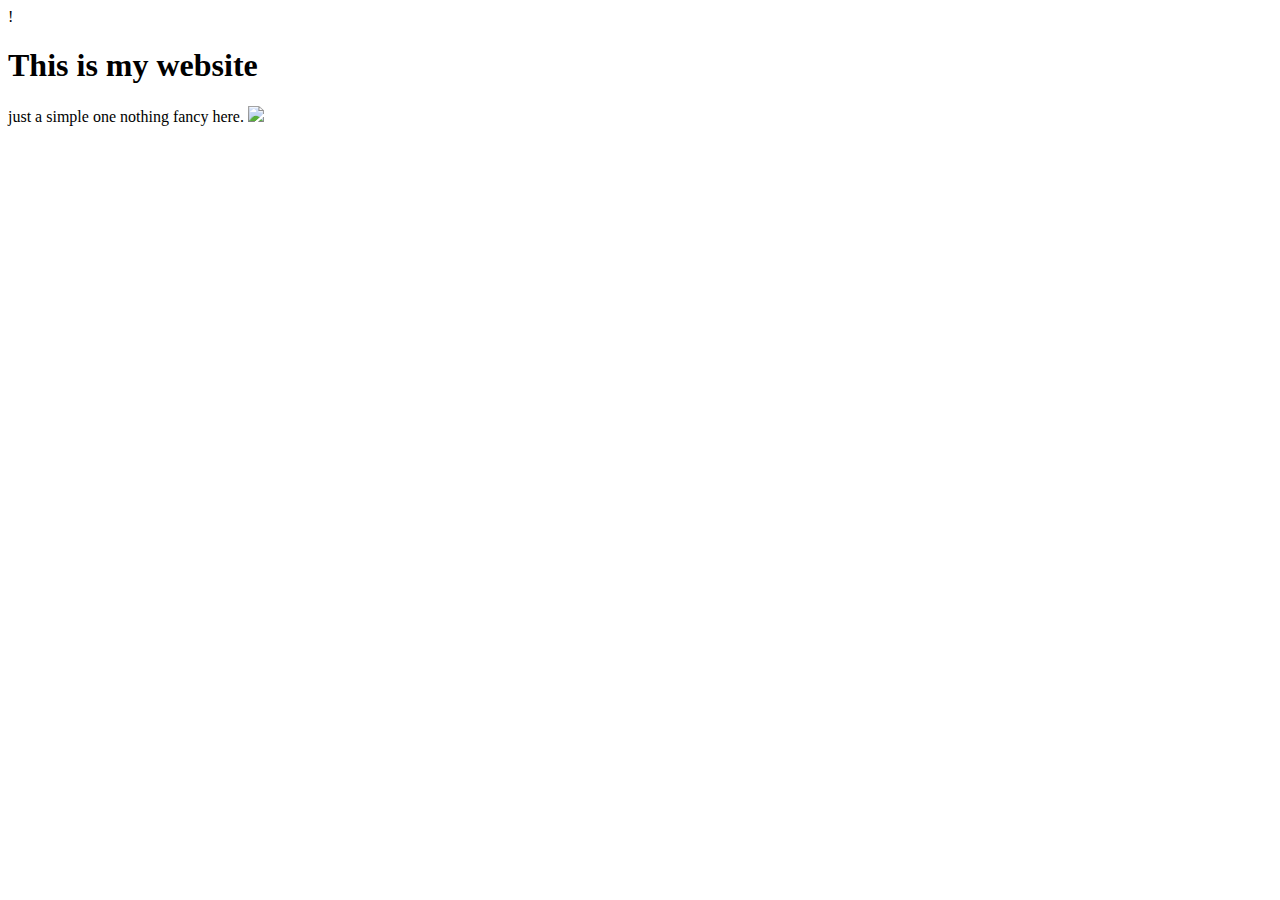
==== home.html @ 6ca93f5e "Add files via upload" ====
!<DOCTYPE>
    <html>
        <h1>
            This is my website
        </h1>

        <body>
            just a simple one nothing fancy here.
            <img src="https://upload.wikimedia.org/wikipedia/commons/thumb/e/e7/Everest_North_Face_toward_Base_Camp_Tibet_Luca_Galuzzi_2006.jpg/1200px-Everest_North_Face_toward_Base_Camp_Tibet_Luca_Galuzzi_2006.jpg">
        </body>
    </html>
</DOCTYPE>
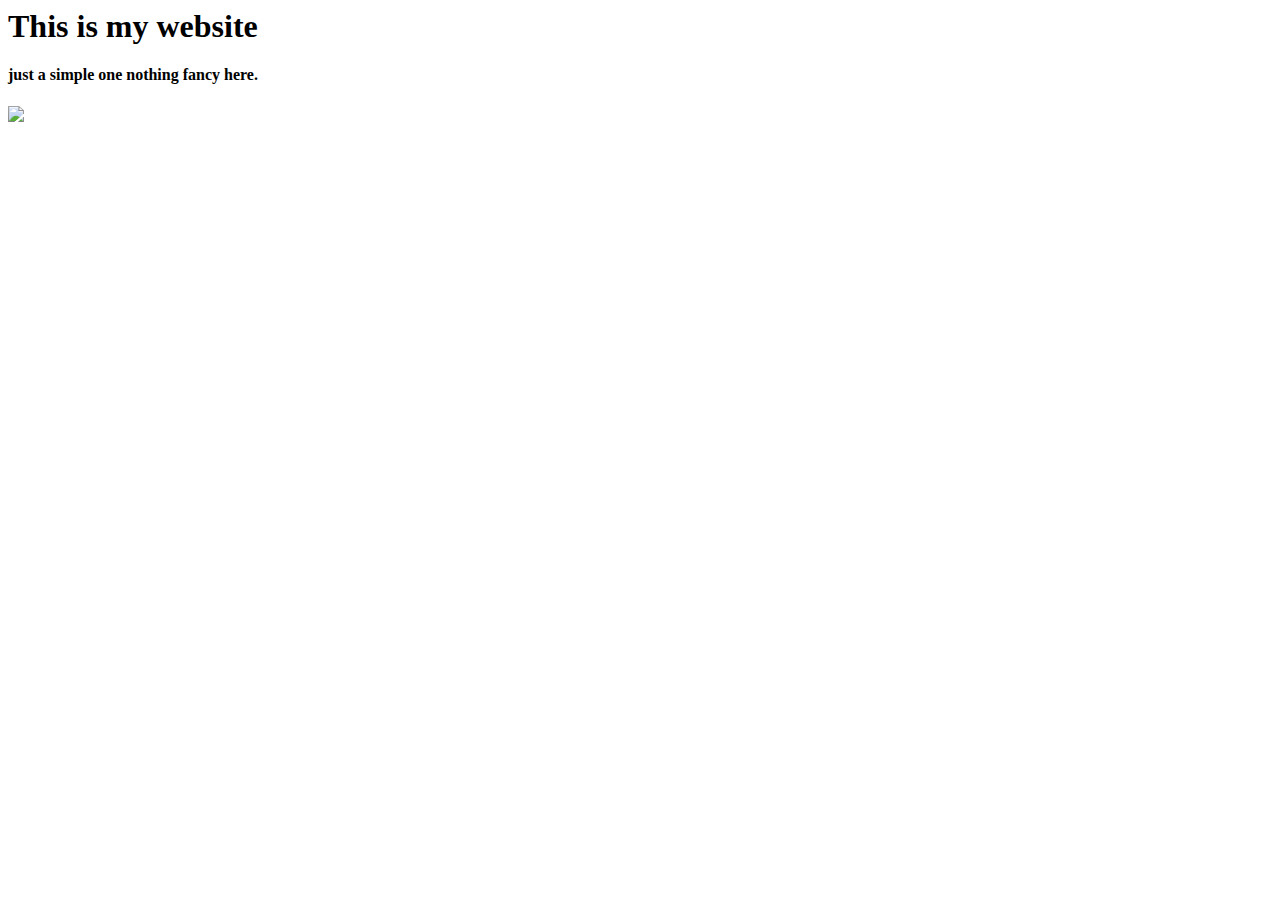
==== commit 3452a765: "index.html" ====
--- a/home.html
+++ b/home.html
@@ -1,12 +1,12 @@
-!<DOCTYPE>
+<DOCTYPE>
     <html>
         <h1>
             This is my website
         </h1>
 
         <body>
-            just a simple one nothing fancy here.
+            <h4>just a simple one nothing fancy here.</h4>
             <img src="https://upload.wikimedia.org/wikipedia/commons/thumb/e/e7/Everest_North_Face_toward_Base_Camp_Tibet_Luca_Galuzzi_2006.jpg/1200px-Everest_North_Face_toward_Base_Camp_Tibet_Luca_Galuzzi_2006.jpg">
         </body>
     </html>
-</DOCTYPE>+</DOCTYPE>
